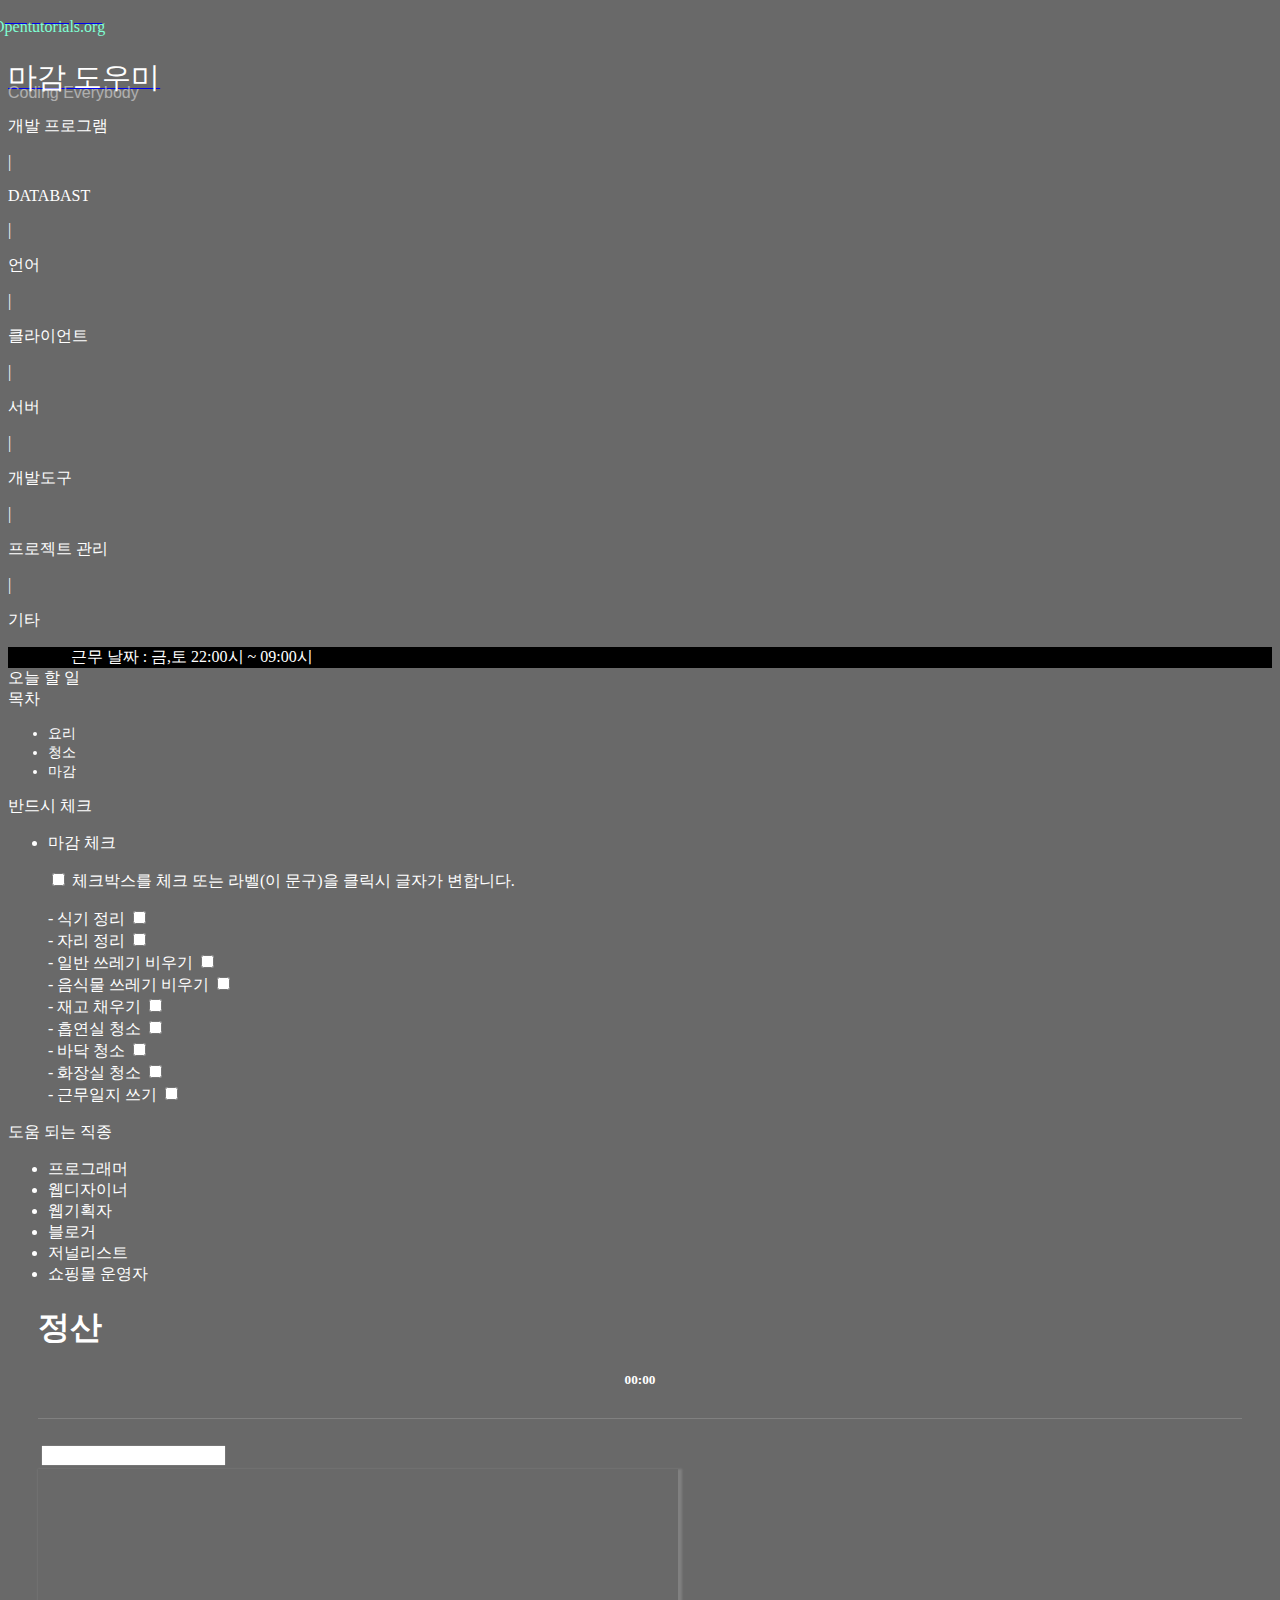
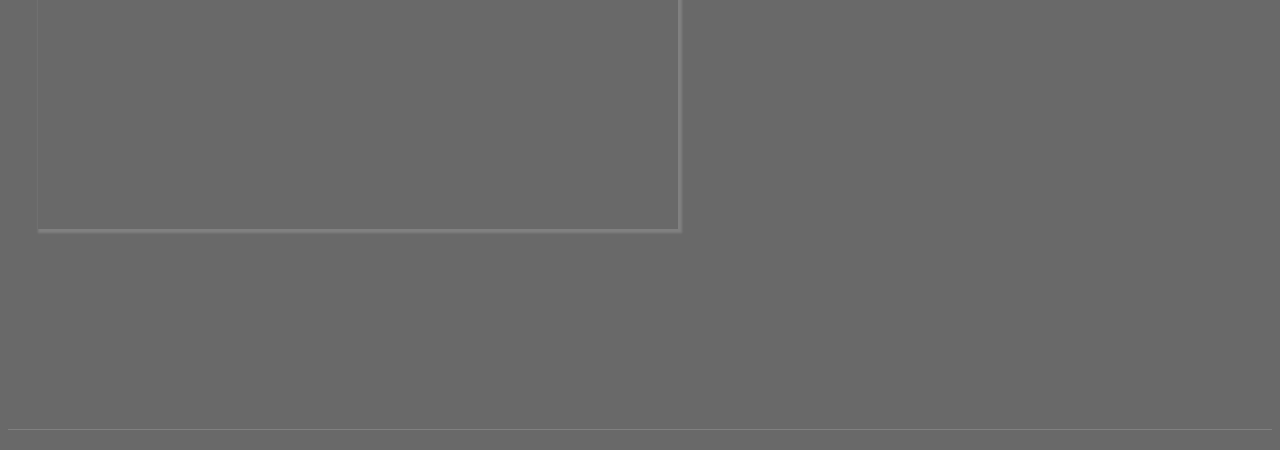
==== index.html @ 6619555d "Update index.html" ====
<!DOCTYPE>
<html>
<head>
    <svg id = "moon" xmlns="http://www.w3.org/2000/svg" style="position:absolute;top:120px;">
        <circle cx="25" cy="25" r="25" fill="yellow" />
    </svg>
   <title>알바 </title>
    <link rel="stylesheet" href="css/fontello.css">
    <link rel="stylesheet" href="css/animation.css">
    <link rel="stylesheet" href="css/Style.css">
    <meta charset="utf-8">
    <script src="https://ajax.googleapis.com/ajax/libs/jquery/3.4.1/jquery.min.js"></script>
    <script src="colors.js"></script>
    <!-- Global site tag (gtag.js) - Google Analytics -->
    <script async src="https://www.googletagmanager.com/gtag/js?id=UA-155254288-1"></script>
    <script type="text/javascript">
    </script>
        <!--End of Tawk.to Script--><!-- Global site tag (gtag.js) - Google Analytics -->
    <script async src="https://www.googletagmanager.com/gtag/js?id=UA-155254288-1"></script>
</head>
<body>
    <div class="container">
        <header>
            <div>
                <a href="https://opentutorials.org/"><p style="color:aquamarine;display:inline;position:relative;top:10px;right:15px;">Opentutorials.org</p></a>
            </div>
            <div style="position:relative;top:32px">
                <a href="main.html"><p style="font-size: 1.8rem;color:white;display:inline;">마감 도우미</p></a>
                <p style="color:whitesmoke;font-family:sans-serif;position:relative;bottom:30;opacity:50%;">Coding Everybody</p>
            </div>
            <div class="header_list">
                <p class="list">개발 프로그램</p><p>|</p>
                <p class="list">DATABAST</p><p>|</p>
                <p class="list">언어</p><p>|</p>
                <p class="list">클라이언트</p><p>|</p>
                <p class="list">서버</p><p>|</p>
                <p class="list">개발도구</p><p>|</p>
                <p class="list">프로젝트 관리</p><p>|</p>
                <p class="list">기타</p></div>
            <div id="breadcrumb_line" style="color:darkgray;">
                <span>
                    <span class="timer" style="position:relative;right:270px;">
                        <script>nightdayhandler(this);init();</script>
                    </span>
				근무 날짜 : 금,토 22:00시 ~ 09:00시</span>
            </div>
        </header>
        <section class="content">
           <nav class = "fake_nav">
           </nav>
            <nav class= "main_nav">
                <div class="icon-th-list"> 오늘 할 일</div>
                <div class="icon-code"> 목차 </div>
                <ul style="font-size: 0.9rem">
                    <li>
                      <a>요리</a>
                    </li>
                    <li>
                      <a>청소</a>
                    </li>
                    <li>
                      <a>마감</a>
                    </li>
                </ul>
                <div class="icon-graduation-cap"> 반드시 체크</div>
                <script>
                if('input:checkbox[id="deadline_1"]').is(":checked") == true{//여기서부터 시작
                    alert('hi');
                }
                </script>
                <ul>
                    <li>마감 체크</li>
		    <p> 
			<input type="checkbox" id="test-1"> <label for="test-1">체크박스를 체크 또는 라벨(이 문구)을 클릭시 글자가 변합니다.</label>
		    </p>
			<style>.selected{text-decoration:line-through;font-weight:700;color:red}</style>
			<!-- 스타일은 CSS에 추가해주는 것을 권장합니다. --> 
			<script> $(document).ready(function() { $("input:checkbox").on('click', function() { if ( $(this).prop('checked') ) { $(this).parent().addClass("selected"); } else { $(this).parent().removeClass("selected"); } }); }); </script>
                    <a name="deadline1">- 식기 정리 <input type="checkbox" id="deadline_1"></a><br>
                    <a>- 자리 정리 <input type="checkbox" name="deadline_2"></a><br>
                    <a>- 일반 쓰레기 비우기 <input type="checkbox" name="deadline_3"> </a><br>
                    <a>- 음식물 쓰레기 비우기 <input type="checkbox" name="deadline_4"> </a><br>
                    <a>- 재고 채우기 <input type="checkbox" name="deadline_5"> </a><br>
                    <a>- 흡연실 청소 <input type="checkbox" name="deadline_6"> </a><br>
                    <a>- 바닥 청소 <input type="checkbox" name="deadline_7"> </a><br>
                    <a>- 화장실 청소 <input type="checkbox" name="deadline_8"> </a><br>
                    <a>- 근무일지 쓰기 <input type="checkbox" name="deadline_9"> </a><br>
                </ul>
                <div class="icon-thumbs-up"> 도움 되는 직종</div>
                   <ul>
                    <li>프로그래머</li>
                    <li>웹디자이너</li>
                    <li>웹기획자</li>
                    <li>블로거</li>
                    <li>저널리스트</li>
                    <li>쇼핑몰 운영자</li></ul>
            </nav>
            <main>
                <div class="main_line" style="padding-left: 30px; padding-right: 30px;">
                <h1 class="main_h1">정산</h1><h5 id="clock" style="text-align: center; border-bottom: 1px solid gray; padding-bottom: 30px;">00:00</h5>
                <table border="0.2">
                    <tr>
                        <td colspan="20">
                            <input type="text" id="display" >
                        </td>
                        
                    </tr>
                </table>
                    <div class="main_video"></div>
                <iframe width="640" height="360" src="https://www.youtube.com/embed/33DjsANwlJk" frameborder="0" allow="accelerometer; autoplay; encrypted-media; gyroscope; picture-in-picture" allowfullscreen style="box-shadow: 2px 2px 2px 2px gray; "></iframe></div>
                <div style="border-top:1px solid gray;position:relative;top:200px;padding:10px;">
            </main>
            <aside>
            </aside>
        </section>
        <footer>
            <a href="https://opentutorials.org/course/1"><i class="icon-home"></i></a>
        </footer>
    </div>
</body>
</html>
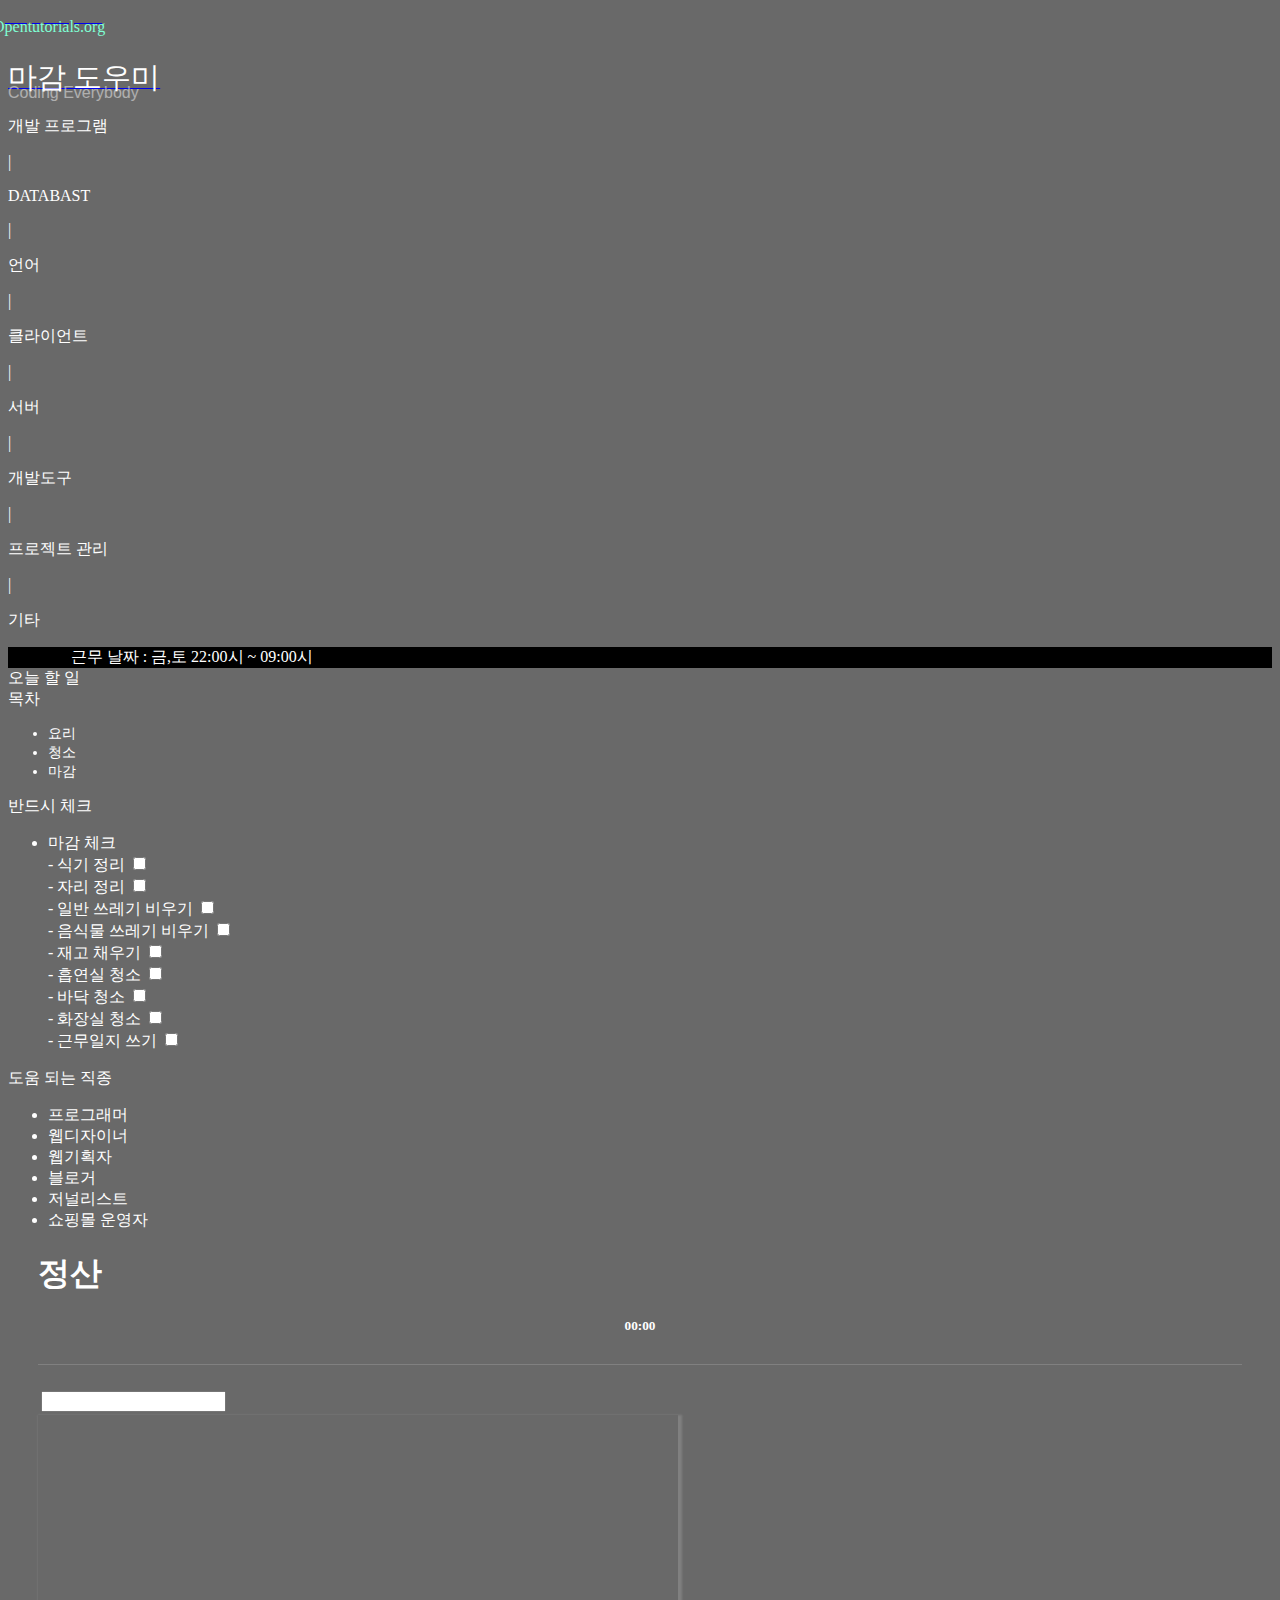
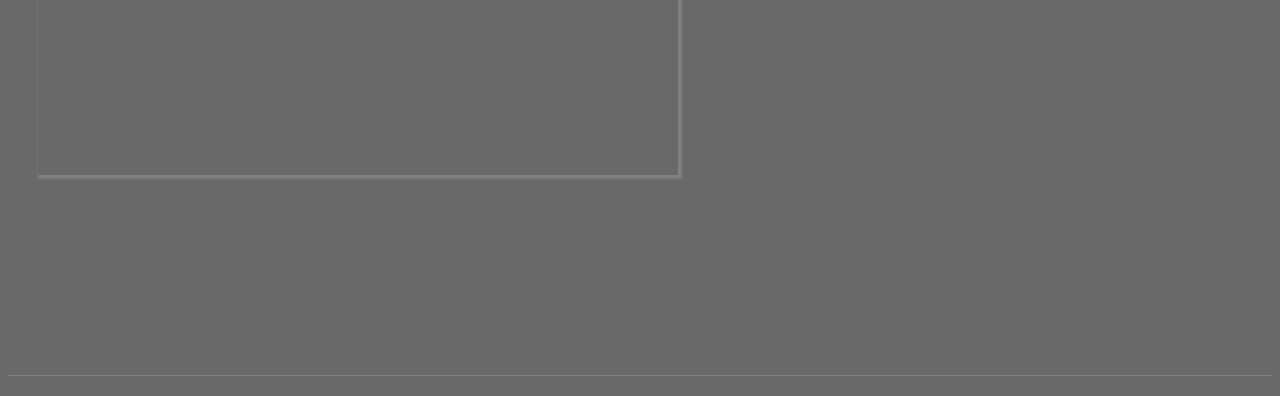
==== commit e6642b94: "Update index.html" ====
--- a/index.html
+++ b/index.html
@@ -70,21 +70,18 @@
                 </script>
                 <ul>
                     <li>마감 체크</li>
-		    <p> 
-			<input type="checkbox" id="test-1"> <label for="test-1">체크박스를 체크 또는 라벨(이 문구)을 클릭시 글자가 변합니다.</label>
-		    </p>
 			<style>.selected{text-decoration:line-through;font-weight:700;color:red}</style>
 			<!-- 스타일은 CSS에 추가해주는 것을 권장합니다. --> 
 			<script> $(document).ready(function() { $("input:checkbox").on('click', function() { if ( $(this).prop('checked') ) { $(this).parent().addClass("selected"); } else { $(this).parent().removeClass("selected"); } }); }); </script>
-                    <a name="deadline1">- 식기 정리 <input type="checkbox" id="deadline_1"></a><br>
-                    <a>- 자리 정리 <input type="checkbox" name="deadline_2"></a><br>
-                    <a>- 일반 쓰레기 비우기 <input type="checkbox" name="deadline_3"> </a><br>
-                    <a>- 음식물 쓰레기 비우기 <input type="checkbox" name="deadline_4"> </a><br>
-                    <a>- 재고 채우기 <input type="checkbox" name="deadline_5"> </a><br>
-                    <a>- 흡연실 청소 <input type="checkbox" name="deadline_6"> </a><br>
-                    <a>- 바닥 청소 <input type="checkbox" name="deadline_7"> </a><br>
-                    <a>- 화장실 청소 <input type="checkbox" name="deadline_8"> </a><br>
-                    <a>- 근무일지 쓰기 <input type="checkbox" name="deadline_9"> </a><br>
+                    <label for="deadline_1">- 식기 정리 <input type="checkbox" id="deadline_1"></label><br>
+                    <label for="deadline_2">- 자리 정리 <input type="checkbox" id="deadline_2"></label><br>
+                    <label for="deadline_3">- 일반 쓰레기 비우기 <input type="checkbox" id="deadline_3"> </label><br>
+                    <label for="deadline_4">- 음식물 쓰레기 비우기 <input type="checkbox" id="deadline_4"> </label><br>
+                    <label for="deadline_5">- 재고 채우기 <input type="checkbox" id="deadline_5"> </label><br>
+                    <label for="deadline_6">- 흡연실 청소 <input type="checkbox" id="deadline_6"> </label><br>
+                    <label for="deadline_7">- 바닥 청소 <input type="checkbox" id="deadline_7"> </label><br>
+                    <label for="deadline_8">- 화장실 청소 <input type="checkbox" id="deadline_8"> </label><br>
+                    <label for="deadline_9">- 근무일지 쓰기 <input type="checkbox" id="deadline_9"> </label><br>
                 </ul>
                 <div class="icon-thumbs-up"> 도움 되는 직종</div>
                    <ul>
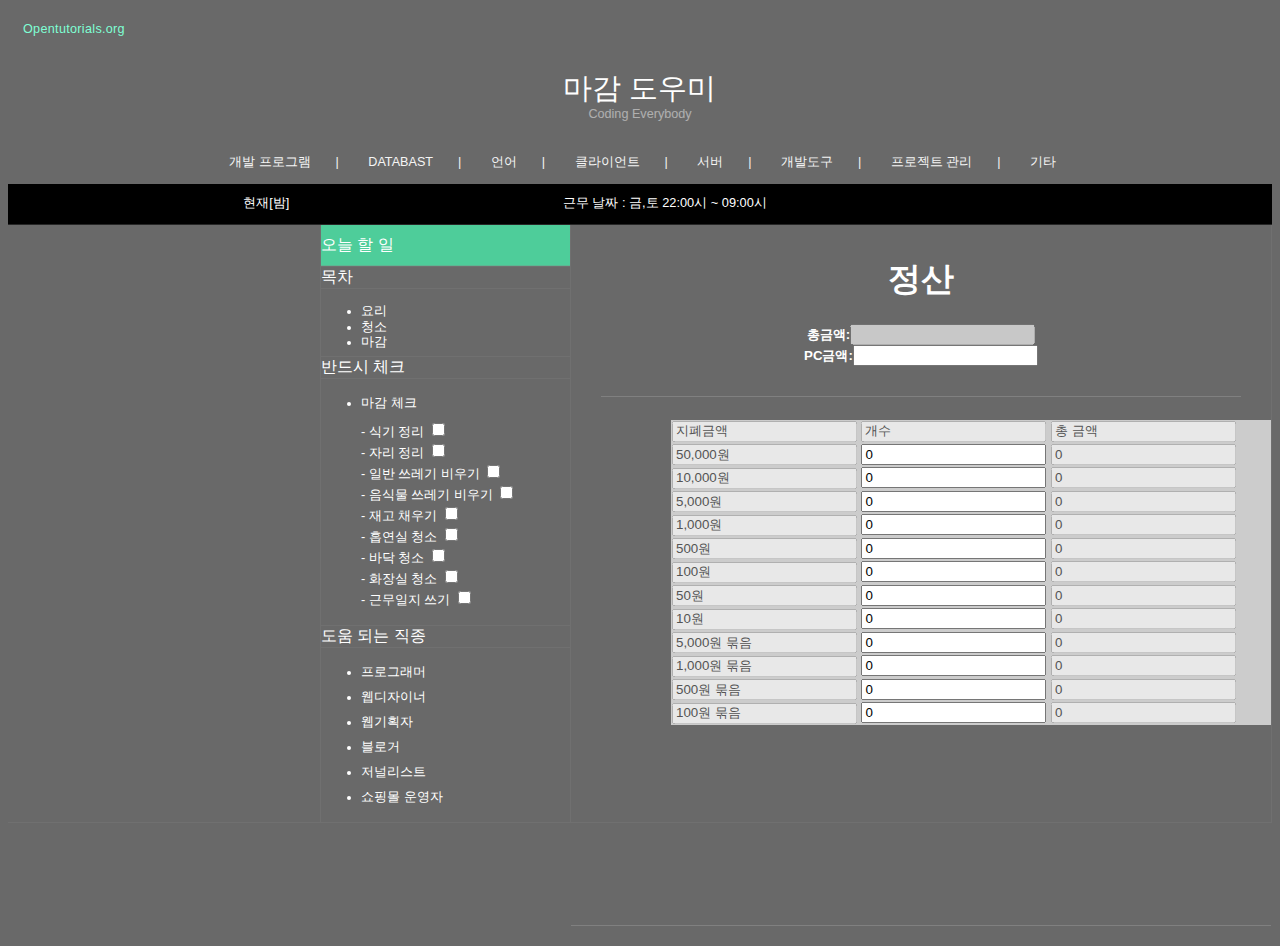
==== commit 4dad48d3: "Update index.html" ====
--- a/index.html
+++ b/index.html
@@ -40,7 +40,7 @@
             <div id="breadcrumb_line" style="color:darkgray;">
                 <span>
                     <span class="timer" style="position:relative;right:270px;">
-                        <script>nightdayhandler(this);init();</script>
+                        <script>nightdayhandler(this);</script>
                     </span>
 				근무 날짜 : 금,토 22:00시 ~ 09:00시</span>
             </div>
@@ -64,24 +64,30 @@
                 </ul>
                 <div class="icon-graduation-cap"> 반드시 체크</div>
                 <script>
-                if('input:checkbox[id="deadline_1"]').is(":checked") == true{//여기서부터 시작
-                    alert('hi');
-                }
+			$(document).ready(function() {
+				$("input:checkbox").on('click', function() { if ( $(this).prop('checked') ){
+					$(this).parent().addClass("selected");
+				}
+				else {
+					$(this).parent().removeClass("selected");
+					}
+				}); 
+			}); 
                 </script>
                 <ul>
                     <li>마감 체크</li>
-			<style>.selected{text-decoration:line-through;font-weight:700;color:red}</style>
+			<style>.selected{text-decoration:line-through;font-weight:700;}</style>
 			<!-- 스타일은 CSS에 추가해주는 것을 권장합니다. --> 
-			<script> $(document).ready(function() { $("input:checkbox").on('click', function() { if ( $(this).prop('checked') ) { $(this).parent().addClass("selected"); } else { $(this).parent().removeClass("selected"); } }); }); </script>
-                    <label for="deadline_1">- 식기 정리 <input type="checkbox" id="deadline_1"></label><br>
-                    <label for="deadline_2">- 자리 정리 <input type="checkbox" id="deadline_2"></label><br>
-                    <label for="deadline_3">- 일반 쓰레기 비우기 <input type="checkbox" id="deadline_3"> </label><br>
-                    <label for="deadline_4">- 음식물 쓰레기 비우기 <input type="checkbox" id="deadline_4"> </label><br>
-                    <label for="deadline_5">- 재고 채우기 <input type="checkbox" id="deadline_5"> </label><br>
-                    <label for="deadline_6">- 흡연실 청소 <input type="checkbox" id="deadline_6"> </label><br>
-                    <label for="deadline_7">- 바닥 청소 <input type="checkbox" id="deadline_7"> </label><br>
-                    <label for="deadline_8">- 화장실 청소 <input type="checkbox" id="deadline_8"> </label><br>
-                    <label for="deadline_9">- 근무일지 쓰기 <input type="checkbox" id="deadline_9"> </label><br>
+			<script> </script>
+                    <label style="font-size:0.8rem;"for="deadline_1">- 식기 정리 <input type="checkbox" id="deadline_1"></label><br>
+                    <label style="font-size:0.8rem;" for="deadline_2">- 자리 정리 <input type="checkbox" id="deadline_2"></label><br>
+                    <label style="font-size:0.8rem;" for="deadline_3">- 일반 쓰레기 비우기 <input type="checkbox" id="deadline_3"> </label><br>
+                    <label style="font-size:0.8rem;" for="deadline_4">- 음식물 쓰레기 비우기 <input type="checkbox" id="deadline_4"> </label><br>
+                    <label style="font-size:0.8rem;" for="deadline_5">- 재고 채우기 <input type="checkbox" id="deadline_5"> </label><br>
+                    <label style="font-size:0.8rem;"for="deadline_6">- 흡연실 청소 <input type="checkbox" id="deadline_6"> </label><br>
+                    <label style="font-size:0.8rem;" for="deadline_7">- 바닥 청소 <input type="checkbox" id="deadline_7"> </label><br>
+                    <label style="font-size:0.8rem;" for="deadline_8">- 화장실 청소 <input type="checkbox" id="deadline_8"> </label><br>
+                    <label style="font-size:0.8rem;" for="deadline_9">- 근무일지 쓰기 <input type="checkbox" id="deadline_9"> </label><br>
                 </ul>
                 <div class="icon-thumbs-up"> 도움 되는 직종</div>
                    <ul>
@@ -94,18 +100,203 @@
             </nav>
             <main>
                 <div class="main_line" style="padding-left: 30px; padding-right: 30px;">
-                <h1 class="main_h1">정산</h1><h5 id="clock" style="text-align: center; border-bottom: 1px solid gray; padding-bottom: 30px;">00:00</h5>
-                <table border="0.2">
-                    <tr>
-                        <td colspan="20">
-                            <input type="text" id="display" >
-                        </td>
-                        
+                <h1 class="main_h1">정산</h1><h5 id="clock" style="text-align: center; border-bottom: 1px solid gray; padding-bottom: 30px;">
+                    총금액:<input disabled id="last_total"><br>
+                    PC금액:<input id="pc_total">
+                    </h5></div>
+                <table border="0.2" style="width:600px; margin-left:100px; ">
+                    <tr>
+                        <td >
+                            <input type="text" id="display" disabled value="지폐금액" >
+                            <input type="text" id="display" disabled value="개수">
+                            <input type="text" id="display" disabled value="총 금액">
+                        </td>
+                    </tr>
+                    <tr>
+                        <td colspan="10" >
+                            <input type="text" id="50000" disabled value="50,000원" >
+                            <input id="value50000" value="0">
+                            <input type="text" id="total50000" disabled value="0">
+                        </td>
+                    </tr>
+                    <tr>
+                        <td colspan="20" >
+                            <input id="10000" disabled value="10,000원" >
+                            <input id="value10000" value="0">
+                            <input id="total10000" disabled value="0">
+                        </td>
+                    </tr>
+                    <tr>
+                        <td colspan="20" >
+                            <input id="5000" disabled value="5,000원" >
+                            <input id="value5000" value="0">
+                            <input id="total5000" disabled value="0">
+                        </td>
+                    </tr>
+                    <tr>
+                        <td colspan="20" >
+                            <input id="1000" disabled value="1,000원" >
+                            <input id="value1000" value="0">
+                            <input id="total1000" disabled value="0">
+                        </td>
+                    </tr>
+                    <tr>
+                        <td colspan="20" >
+                            <input id="500" disabled value="500원" >
+                            <input id="value500" value="0">
+                            <input id="total500" disabled value="0">
+                        </td>
+                    </tr>
+                    <tr>
+                        <td colspan="20" >
+                            <input id="100" disabled value="100원" >
+                            <input id="value100" value="0">
+                            <input id="total100" disabled value="0">
+                        </td>
+                    </tr>
+                    <tr>
+                        <td colspan="20" >
+                            <input id="50" disabled value="50원" >
+                            <input id="value50" value="0">
+                            <input id="total50" disabled value="0">
+                        </td>
+                    </tr>
+                    <tr>
+                        <td colspan="20" >
+                            <input id="10" disabled value="10원" >
+                            <input id="value10" value="0">
+                            <input id="total10" disabled value="0">
+                        </td>
+                    </tr>
+                    <tr>
+                        <td colspan="20" >
+                            <input id="10" disabled value="5,000원 묶음" >
+                            <input id="value5000set" value="0">
+                            <input id="total5000set" disabled value="0">
+                        </td>
+                    </tr>
+                    <tr>
+                        <td colspan="20" >
+                            <input id="10" disabled value="1,000원 묶음" >
+                            <input id="value1000set" value="0">
+                            <input id="total1000set" disabled value="0">
+                        </td>
+                    </tr>
+                    <tr>
+                        <td colspan="20" >
+                            <input id="10" disabled value="500원 묶음" >
+                            <input id="value500set" value="0">
+                            <input id="total500set" disabled value="0">
+                        </td>
+                    </tr>
+                    <tr>
+                        <td colspan="20" >
+                            <input id="10" disabled value="100원 묶음" >
+                            <input id="value100set" value="0">
+                            <input id="total100set" disabled value="0">
+                        </td>
                     </tr>
                 </table>
-                    <div class="main_video"></div>
-                <iframe width="640" height="360" src="https://www.youtube.com/embed/33DjsANwlJk" frameborder="0" allow="accelerometer; autoplay; encrypted-media; gyroscope; picture-in-picture" allowfullscreen style="box-shadow: 2px 2px 2px 2px gray; "></iframe></div>
+<script>
+function numberWithCommas(x) {
+    return x.toString().replace(/\B(?=(\d{3})+(?!\d))/g, ",");
+}
+    var totalmoney;
+    var value0 = document.getElementById("value50000");
+    var value1 = document.getElementById("value10000");
+    var value2 = document.getElementById("value5000");
+    var value3 = document.getElementById("value1000");
+    var value4 = document.getElementById("value500");
+    var value5 = document.getElementById("value100");
+    var value6 = document.getElementById("value50");
+    var value7 = document.getElementById("value10");
+    var value8 = document.getElementById("value5000set");
+    var value9 = document.getElementById("value1000set");
+    var value10 = document.getElementById("value500set");
+    var value11 = document.getElementById("value100set");
+    $(function () {
+        $("#value50000").change(function () {
+            $(document).ready(function(){
+                $("#total50000").val(numberWithCommas(50000*value0.value));
+            })
+        });
+        $("#value10000").change(function () {
+            $(document).ready(function(){
+                $("#total10000").val(numberWithCommas(10000*value1.value));
+            })
+        });
+        $("#value5000").change(function () {
+            $(document).ready(function(){
+                $("#total5000").val(numberWithCommas(5000*value2.value));
+            })
+        });
+        $("#value1000").change(function () {
+            $(document).ready(function(){
+                $("#total1000").val(numberWithCommas(1000*value3.value));
+            })
+        });
+        $("#value500").change(function () {
+            $(document).ready(function(){
+                $("#total500").val(numberWithCommas(500*value4.value));
+            })
+        });
+        $("#value100").change(function () {
+            $(document).ready(function(){
+                $("#total100").val(numberWithCommas(100*value5.value));
+            })
+        });
+        $("#value50").change(function () {
+            $(document).ready(function(){
+                $("#total50").val(numberWithCommas(50*value6.value));
+            })
+        });
+        $("#value10").change(function () {
+            $(document).ready(function(){
+                $("#total10").val(numberWithCommas(10*value7.value));
+            })
+        });
+        $("#value5000set").change(function () {
+            $(document).ready(function(){
+                $("#total5000set").val(numberWithCommas(50000*value8.value));
+            })
+        });
+        $("#value1000set").change(function () {
+            $(document).ready(function(){
+                $("#total1000set").val(numberWithCommas(10000*value9.value));
+            })
+        });
+        $("#value500set").change(function () {
+            $(document).ready(function(){
+                $("#total500set").val(numberWithCommas(20000*value10.value));
+            })
+        });
+        $("#value100set").change(function () {
+            $(document).ready(function(){
+                $("#total100set").val(numberWithCommas(5000*value11.value));
+            })
+        });
+        $("input").change(function(){
+            $(document).ready(function(){
+                totalmoney =
+                50000*value0.value
+                +10000*value1.value
+                +5000*value2.value
+                +1000*value3.value
+                +500*value4.value
+                +100*value5.value
+                +50*value6.value
+                +10*value7.value
+                +50000*value8.value
+                +10000*value9.value
+                +20000*value10.value
+                +5000*value11.value;
+                $("#last_total").val(numberWithCommas(totalmoney));
+            })
+        });
+    });
+    </script>
                 <div style="border-top:1px solid gray;position:relative;top:200px;padding:10px;">
+                </div>
             </main>
             <aside>
             </aside>
--- a/css/Style.css
+++ b/css/Style.css
@@ -0,0 +1,163 @@
+        .container{
+            font-family: sans-serif;
+            display: flex;
+            flex-direction: column;
+        }
+        header{
+            text-align: center;
+            background-clip: border-box;
+            background-color:rgb(81,107,139);
+        }
+        header>div:nth-child(1){
+            text-align: left;
+            letter-spacing: 0.3px;
+            font-family:sans-serif;
+            font-size: 0.9rem;
+            }
+        header>div:nth-child(2){
+            color:whitesmoke;
+            font-family:sans-serif;
+            font-size: 2rem;
+        }
+        header>div:nth-child(4){
+            border-bottom:1px solid rgba(128,128,128,0.3);
+            background-color:whitesmoke;
+            text-align:center;
+            height:40px;
+        }
+        header>.header_list>p{
+            display:inline-block;
+            margin-right:-20px;
+            margin-left:-15px;
+            text-align: center;
+            color:whitesmoke;
+        }
+        header>.header_list>.list:hover{
+            text-decoration: overline;
+        }
+        footer{
+            border-top:1px solid rgba(128,128,128,0.3);
+            padding-bottom:17px;
+            padding-top:10px;
+            text-align: center;
+            height: 0px;
+        }
+        .content{
+            display:flex;
+        }
+        .content .main_nav{
+            flex-basis: 249px;
+            flex-shrink: 0;
+            border-left:1px solid rgba(128,128,128,0.3);
+            border-right:1px solid rgba(128,128,128,0.3);
+        }
+        .content .fake_nav{
+            flex-basis:452px;
+            flex-shrink: 1;
+        }
+        .content aside{
+            flex-basis: 452x;
+            flex-shrink: 1;
+        }
+        .content nav>ul>li:hover,a:hover{
+            color:darkgreen;
+        }
+        .content a{
+            display: block;
+            margin-bottom:-9.5px;
+            font-size: 0.79rem;
+        }
+        .content li{
+            margin-bottom:8px;
+            font-size: 0.79rem;
+        }
+        main{
+            flex-basis: 730px;
+            border-right:1px solid rgba(128,128,128,0.3) ;
+        }
+        .icon-home:hover{
+            color:red;
+        }
+        .icon-th-list{
+            height: 30px;
+            padding-top:10px;
+            border-bottom: 1px solid rgba(128,128,128,0.3);
+            background-color: rgb(78,205,154);
+            color: white;
+        }
+        .icon-code{
+            border-bottom: 1px solid rgba(128,128,128,0.3);
+            border-top: 1px solid rgba(128,128,128,0.3);
+        }
+        .icon-thumbs-up{
+            border-bottom: 1px solid rgba(128,128,128,0.3);
+            border-top: 1px solid rgba(128,128,128,0.3);
+        }
+        .icon-graduation-cap{
+            border-bottom: 1px solid rgba(128,128,128,0.3);
+            border-top: 1px solid rgba(128,128,128,0.3);
+        }
+        .icon-youtube-play:hover{
+            transform: translate(1px,1px);
+            transition:all 0.1s;
+            color:red;
+        }
+        .main_video{
+            align-items: center;
+            padding-top: 30px;
+            padding-left: 43px;
+            padding-bottom 30px;
+        }
+        .main_h1{
+            text-align: center;
+            padding-top: 10px; 
+            font-size: 33px;
+        }
+        p{
+            font-size: 0.79rem;
+            padding-left: 30px;
+            padding-right: 30px;
+            padding-top: 10px;
+        }
+        A:link{
+            font-family: NanumGothic,sans-serif;
+            line-height: 1.8;
+            margin: 0;
+            padding: 0;
+            border: 0;
+            outline: 0;
+            font-size: 100%;
+            vertical-align: baseline;
+            text-decoration: none;
+            color: #09f;
+        }
+        A:visited{
+            font-family: NanumGothic,sans-serif;
+            line-height: 1.8;
+            margin: 0;
+            padding: 0;
+            border: 0;
+            outline: 0;
+            font-size: 100%;
+            vertical-align: baseline;
+            text-decoration: none;
+            color: #09f;
+        }
+        main>p>a:hover{
+            color: #10f;
+        }
+        div>span{
+            font-family: sans-serif;
+            font-size: 0.8rem;
+            position:relative;
+            top:11px;
+        }
+
+table {
+  border-spacing: 0px;
+  border-collapse: separate;
+}
+table td {
+   width: 30px;
+   background: #ccc;
+} 
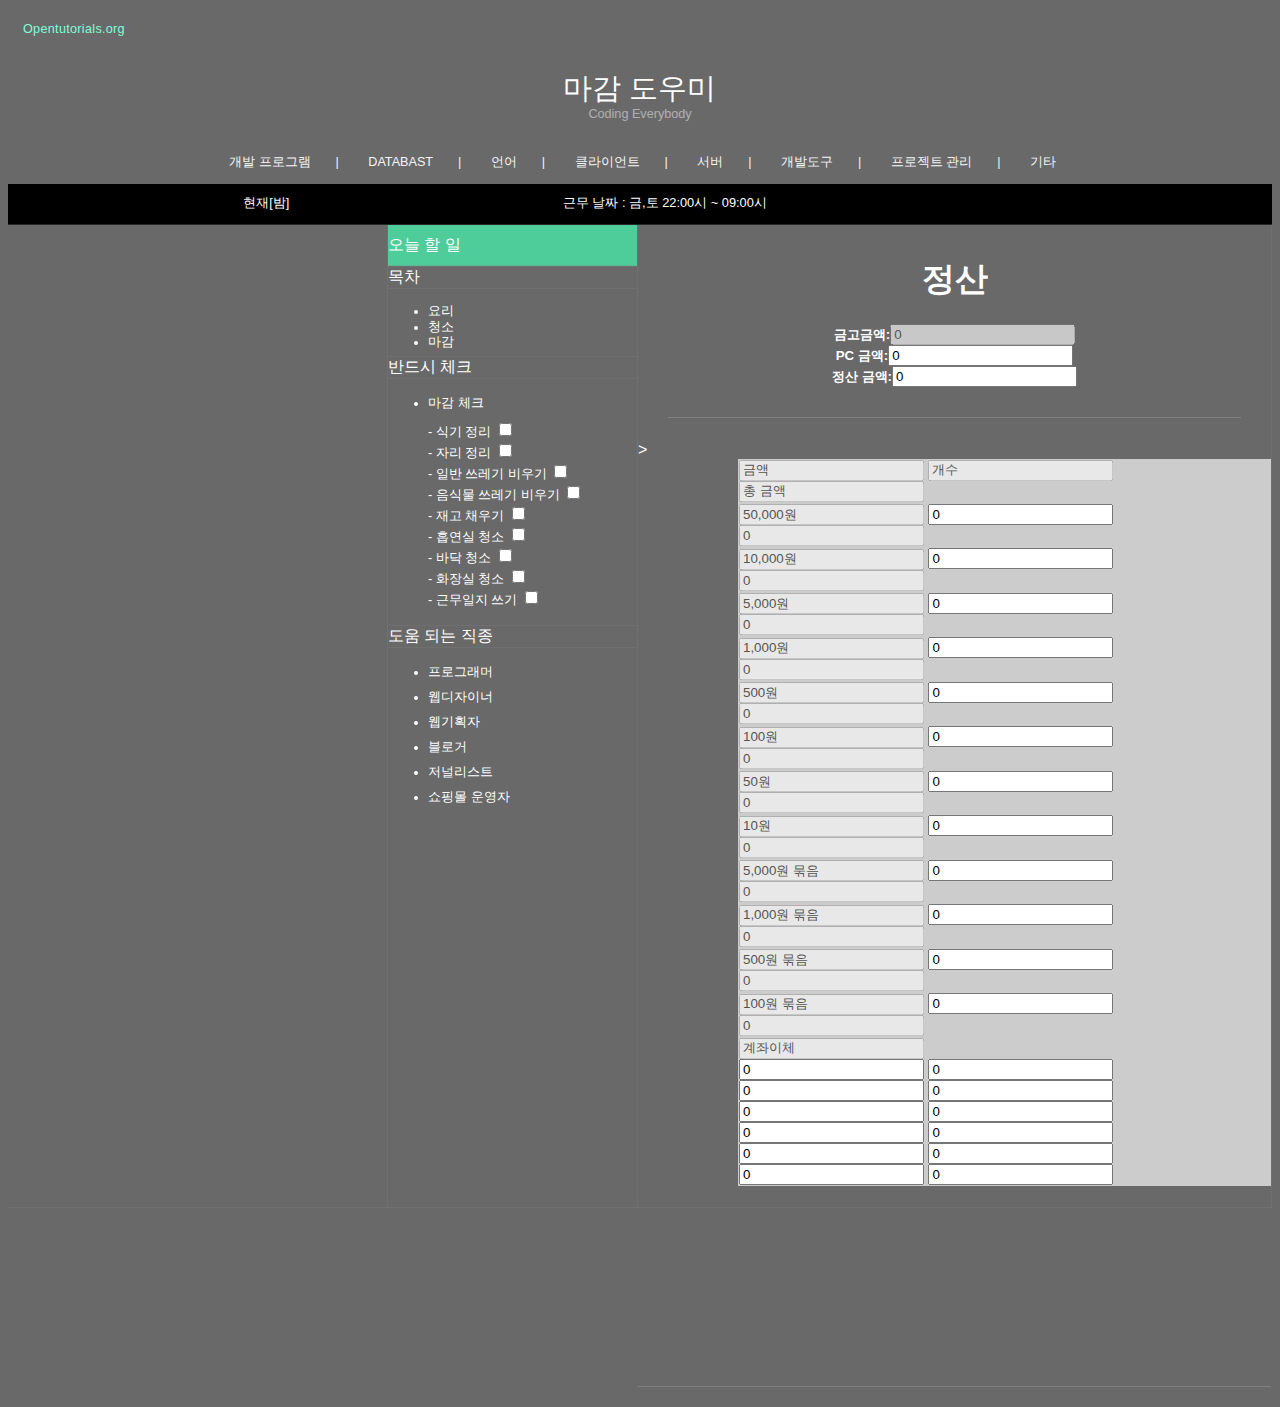
==== commit 21e89e3d: "Update index.html" ====
--- a/index.html
+++ b/index.html
@@ -101,15 +101,16 @@
             <main>
                 <div class="main_line" style="padding-left: 30px; padding-right: 30px;">
                 <h1 class="main_h1">정산</h1><h5 id="clock" style="text-align: center; border-bottom: 1px solid gray; padding-bottom: 30px;">
-                    총금액:<input disabled id="last_total"><br>
-                    PC금액:<input id="pc_total">
+                    금고금액:<input disabled id="last_total" value="0"><br>
+                    PC  금액:<input id="pc_total" value="0"><br>
+                    정산 금액:<input id="complate_money" value="0">
                     </h5></div>
-                <table border="0.2" style="width:600px; margin-left:100px; ">
+                <table border="0.2" style="width:533px; margin-left:100px; ">
                     <tr>
                         <td >
-                            <input type="text" id="display" disabled value="지폐금액" >
-                            <input type="text" id="display" disabled value="개수">
-                            <input type="text" id="display" disabled value="총 금액">
+                            <input type="text" disabled value="금액" >
+                            <input type="text" disabled value="개수">
+                            <input type="text" disabled value="총 금액">
                         </td>
                     </tr>
                     <tr>
@@ -170,30 +171,47 @@
                     </tr>
                     <tr>
                         <td colspan="20" >
-                            <input id="10" disabled value="5,000원 묶음" >
+                            <input disabled value="5,000원 묶음" >
                             <input id="value5000set" value="0">
                             <input id="total5000set" disabled value="0">
                         </td>
                     </tr>
                     <tr>
                         <td colspan="20" >
-                            <input id="10" disabled value="1,000원 묶음" >
+                            <input disabled value="1,000원 묶음" >
                             <input id="value1000set" value="0">
                             <input id="total1000set" disabled value="0">
                         </td>
                     </tr>
                     <tr>
                         <td colspan="20" >
-                            <input id="10" disabled value="500원 묶음" >
+                            <input disabled value="500원 묶음" >
                             <input id="value500set" value="0">
                             <input id="total500set" disabled value="0">
                         </td>
                     </tr>
                     <tr>
                         <td colspan="20" >
-                            <input id="10" disabled value="100원 묶음" >
+                            <input disabled value="100원 묶음" >
                             <input id="value100set" value="0">
                             <input id="total100set" disabled value="0">
+                        </td>
+                    </tr>>
+                    <tr>
+                        <td colspan="50" >
+                            <input disabled value="계좌이체" ><br>
+                            <input id="account1" value="0">
+                            <input id="account2" value="0">
+                            <input id="account3" value="0">
+                            <input id="account4" value="0">
+                            <input id="account5" value="0">
+                            <input id="account6" value="0">
+                            <input id="account7" value="0">
+                            <input id="account8" value="0">
+                            <input id="account9" value="0">
+                            <input id="account10" value="0">
+                            <input id="account11" value="0">
+                            <input id="account12" value="0">
                         </td>
                     </tr>
                 </table>
@@ -202,6 +220,7 @@
     return x.toString().replace(/\B(?=(\d{3})+(?!\d))/g, ",");
 }
     var totalmoney;
+    var pc_money = document.getElementById("pc_total");
     var value0 = document.getElementById("value50000");
     var value1 = document.getElementById("value10000");
     var value2 = document.getElementById("value5000");
@@ -214,6 +233,18 @@
     var value9 = document.getElementById("value1000set");
     var value10 = document.getElementById("value500set");
     var value11 = document.getElementById("value100set");
+    var value12 = document.getElementById("account1");
+    var value13 = document.getElementById("account2");
+    var value14 = document.getElementById("account3");
+    var value15 = document.getElementById("account4");
+    var value16 = document.getElementById("account5");
+    var value17 = document.getElementById("account6");
+    var value18 = document.getElementById("account7");
+    var value19 = document.getElementById("account8");
+    var value20 = document.getElementById("account9");
+    var value21 = document.getElementById("account10");
+    var value22 = document.getElementById("account11");
+    var value23 = document.getElementById("account12");
     $(function () {
         $("#value50000").change(function () {
             $(document).ready(function(){
@@ -289,8 +320,21 @@
                 +50000*value8.value
                 +10000*value9.value
                 +20000*value10.value
-                +5000*value11.value;
+                +5000*value11.value
+                +1*value12.value
+                +1*value13.value
+                +1*value14.value
+                +1*value15.value
+                +1*value16.value
+                +1*value17.value
+                +1*value18.value
+                +1*value19.value
+                +1*value20.value
+                +1*value21.value
+                +1*value22.value
+                +1*value23.value;
                 $("#last_total").val(numberWithCommas(totalmoney));
+                $("#complate_money").val(numberWithCommas(totalmoney-pc_money.value));
             })
         });
     });
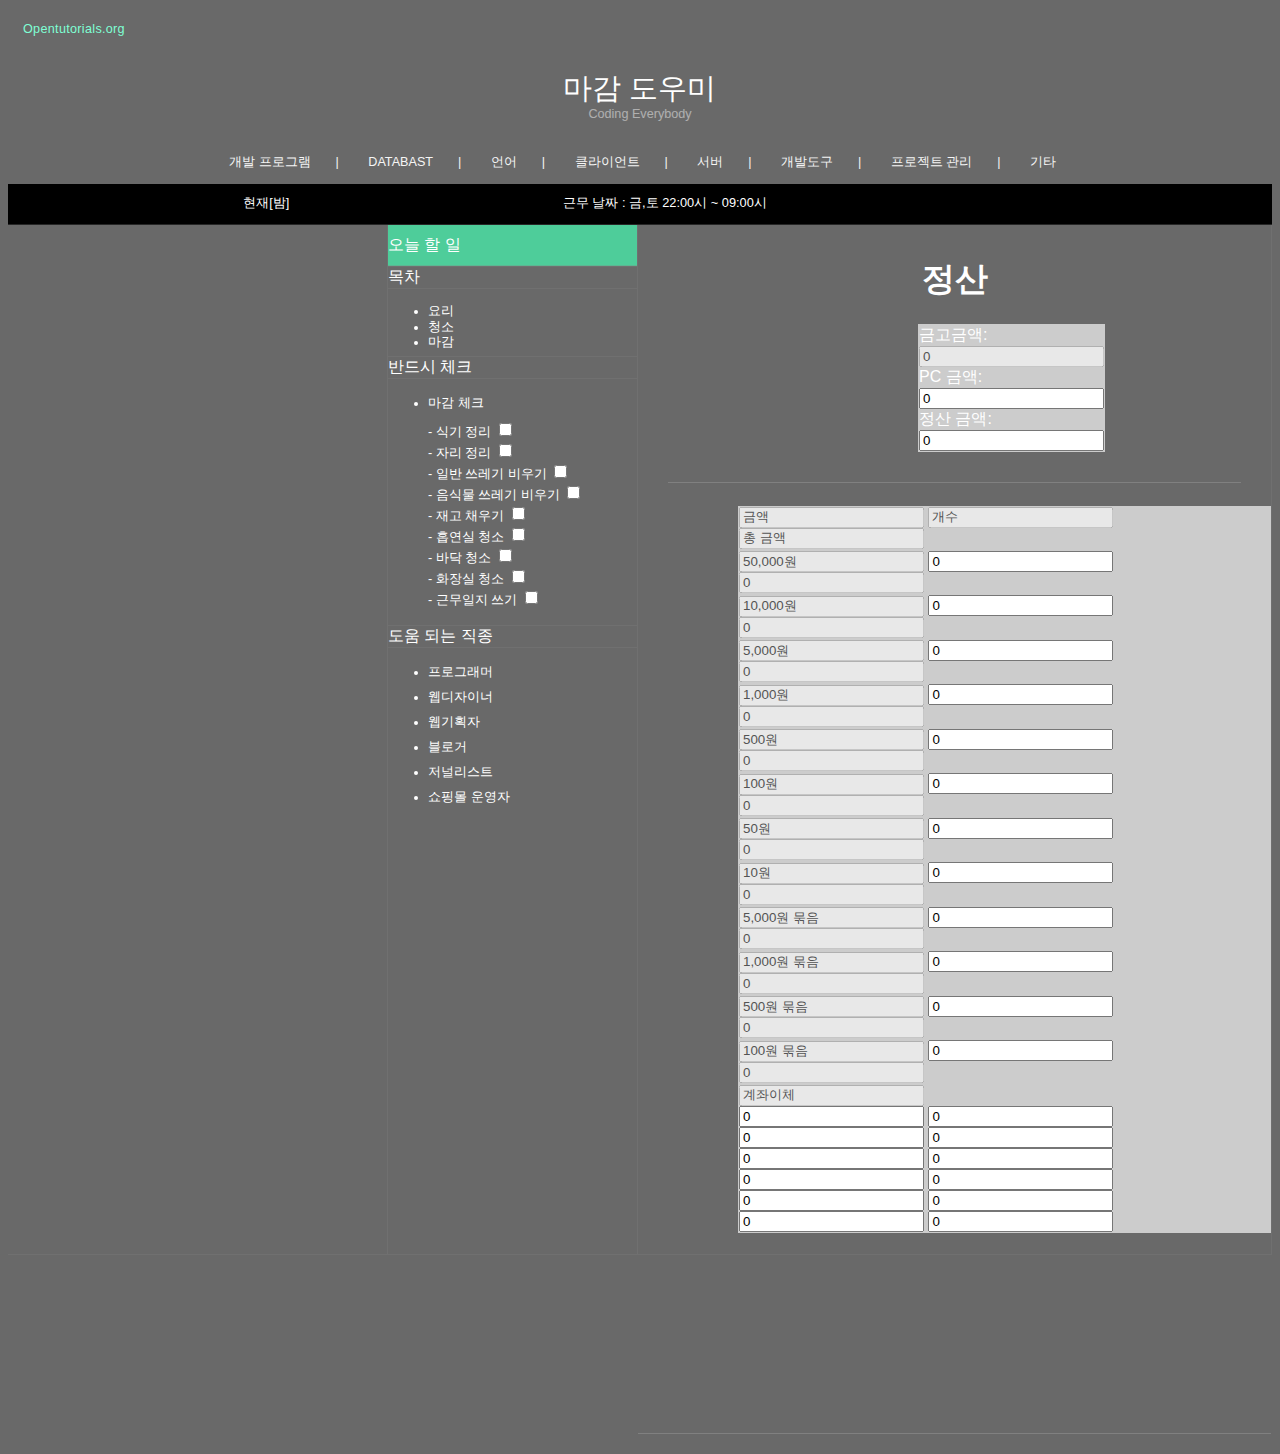
==== commit 98015044: "Update index.html" ====
--- a/index.html
+++ b/index.html
@@ -25,7 +25,7 @@
                 <a href="https://opentutorials.org/"><p style="color:aquamarine;display:inline;position:relative;top:10px;right:15px;">Opentutorials.org</p></a>
             </div>
             <div style="position:relative;top:32px">
-                <a href="main.html"><p style="font-size: 1.8rem;color:white;display:inline;">마감 도우미</p></a>
+                <a href="index.html"><p style="font-size: 1.8rem;color:white;display:inline;">마감 도우미</p></a>
                 <p style="color:whitesmoke;font-family:sans-serif;position:relative;bottom:30;opacity:50%;">Coding Everybody</p>
             </div>
             <div class="header_list">
@@ -101,11 +101,17 @@
             <main>
                 <div class="main_line" style="padding-left: 30px; padding-right: 30px;">
                 <h1 class="main_h1">정산</h1><h5 id="clock" style="text-align: center; border-bottom: 1px solid gray; padding-bottom: 30px;">
-                    금고금액:<input disabled id="last_total" value="0"><br>
-                    PC  금액:<input id="pc_total" value="0"><br>
-                    정산 금액:<input id="complate_money" value="0">
+                <table id="result_deadline" style="padding-left:250;">
+                    <tr>
+                        <td>
+                            금고금액:<input class="money" disabled id="last_total" value="0"><br>
+                            PC  금액:<input class="money" id="pc_total" value="0"><br>
+                            정산 금액:<input class="money" id="complate_money" value="0">
+                        </td>
+                    </tr>    
+                </table>
                     </h5></div>
-                <table border="0.2" style="width:533px; margin-left:100px; ">
+                <table border="0.2" style="width:533px;  margin-left:100px; ">
                     <tr>
                         <td >
                             <input type="text" disabled value="금액" >
@@ -196,7 +202,7 @@
                             <input id="value100set" value="0">
                             <input id="total100set" disabled value="0">
                         </td>
-                    </tr>>
+                    </tr>
                     <tr>
                         <td colspan="50" >
                             <input disabled value="계좌이체" ><br>
@@ -215,130 +221,7 @@
                         </td>
                     </tr>
                 </table>
-<script>
-function numberWithCommas(x) {
-    return x.toString().replace(/\B(?=(\d{3})+(?!\d))/g, ",");
-}
-    var totalmoney;
-    var pc_money = document.getElementById("pc_total");
-    var value0 = document.getElementById("value50000");
-    var value1 = document.getElementById("value10000");
-    var value2 = document.getElementById("value5000");
-    var value3 = document.getElementById("value1000");
-    var value4 = document.getElementById("value500");
-    var value5 = document.getElementById("value100");
-    var value6 = document.getElementById("value50");
-    var value7 = document.getElementById("value10");
-    var value8 = document.getElementById("value5000set");
-    var value9 = document.getElementById("value1000set");
-    var value10 = document.getElementById("value500set");
-    var value11 = document.getElementById("value100set");
-    var value12 = document.getElementById("account1");
-    var value13 = document.getElementById("account2");
-    var value14 = document.getElementById("account3");
-    var value15 = document.getElementById("account4");
-    var value16 = document.getElementById("account5");
-    var value17 = document.getElementById("account6");
-    var value18 = document.getElementById("account7");
-    var value19 = document.getElementById("account8");
-    var value20 = document.getElementById("account9");
-    var value21 = document.getElementById("account10");
-    var value22 = document.getElementById("account11");
-    var value23 = document.getElementById("account12");
-    $(function () {
-        $("#value50000").change(function () {
-            $(document).ready(function(){
-                $("#total50000").val(numberWithCommas(50000*value0.value));
-            })
-        });
-        $("#value10000").change(function () {
-            $(document).ready(function(){
-                $("#total10000").val(numberWithCommas(10000*value1.value));
-            })
-        });
-        $("#value5000").change(function () {
-            $(document).ready(function(){
-                $("#total5000").val(numberWithCommas(5000*value2.value));
-            })
-        });
-        $("#value1000").change(function () {
-            $(document).ready(function(){
-                $("#total1000").val(numberWithCommas(1000*value3.value));
-            })
-        });
-        $("#value500").change(function () {
-            $(document).ready(function(){
-                $("#total500").val(numberWithCommas(500*value4.value));
-            })
-        });
-        $("#value100").change(function () {
-            $(document).ready(function(){
-                $("#total100").val(numberWithCommas(100*value5.value));
-            })
-        });
-        $("#value50").change(function () {
-            $(document).ready(function(){
-                $("#total50").val(numberWithCommas(50*value6.value));
-            })
-        });
-        $("#value10").change(function () {
-            $(document).ready(function(){
-                $("#total10").val(numberWithCommas(10*value7.value));
-            })
-        });
-        $("#value5000set").change(function () {
-            $(document).ready(function(){
-                $("#total5000set").val(numberWithCommas(50000*value8.value));
-            })
-        });
-        $("#value1000set").change(function () {
-            $(document).ready(function(){
-                $("#total1000set").val(numberWithCommas(10000*value9.value));
-            })
-        });
-        $("#value500set").change(function () {
-            $(document).ready(function(){
-                $("#total500set").val(numberWithCommas(20000*value10.value));
-            })
-        });
-        $("#value100set").change(function () {
-            $(document).ready(function(){
-                $("#total100set").val(numberWithCommas(5000*value11.value));
-            })
-        });
-        $("input").change(function(){
-            $(document).ready(function(){
-                totalmoney =
-                50000*value0.value
-                +10000*value1.value
-                +5000*value2.value
-                +1000*value3.value
-                +500*value4.value
-                +100*value5.value
-                +50*value6.value
-                +10*value7.value
-                +50000*value8.value
-                +10000*value9.value
-                +20000*value10.value
-                +5000*value11.value
-                +1*value12.value
-                +1*value13.value
-                +1*value14.value
-                +1*value15.value
-                +1*value16.value
-                +1*value17.value
-                +1*value18.value
-                +1*value19.value
-                +1*value20.value
-                +1*value21.value
-                +1*value22.value
-                +1*value23.value;
-                $("#last_total").val(numberWithCommas(totalmoney));
-                $("#complate_money").val(numberWithCommas(totalmoney-pc_money.value));
-            })
-        });
-    });
-    </script>
+    <script src="colors.js"></script>
                 <div style="border-top:1px solid gray;position:relative;top:200px;padding:10px;">
                 </div>
             </main>
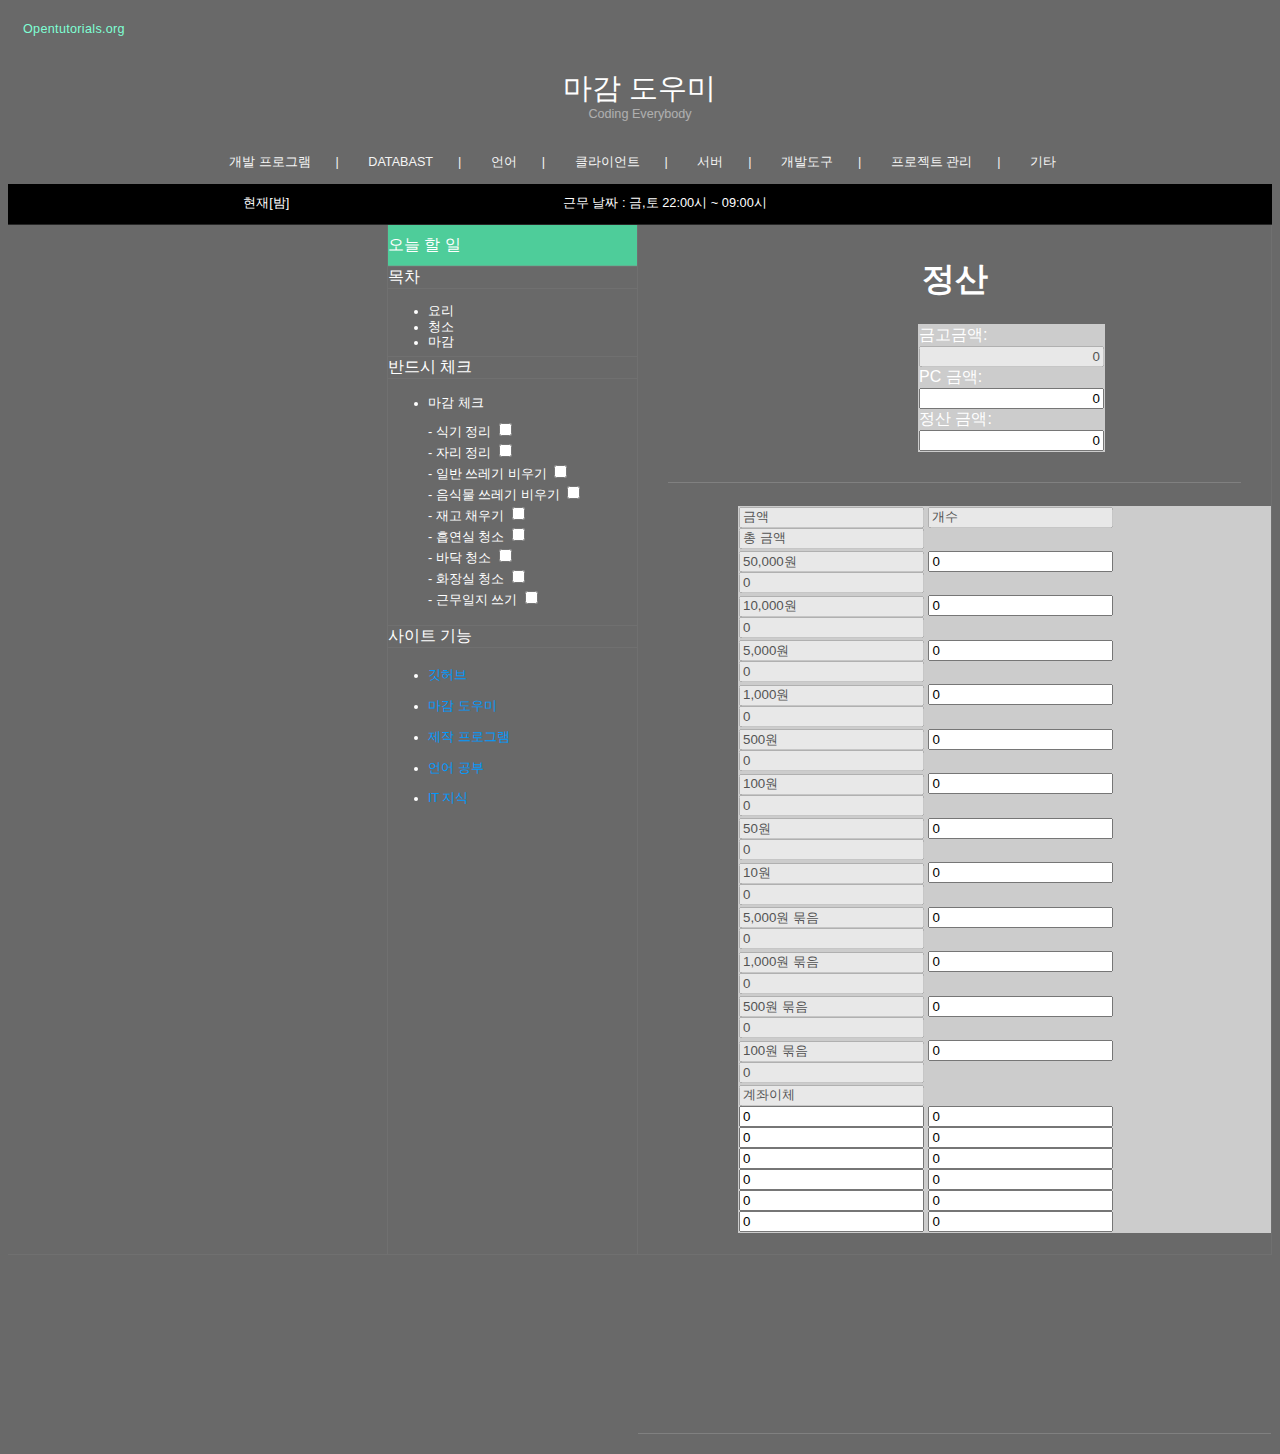
==== commit 4527a861: "Update index.html" ====
--- a/index.html
+++ b/index.html
@@ -13,8 +13,6 @@
     <script src="colors.js"></script>
     <!-- Global site tag (gtag.js) - Google Analytics -->
     <script async src="https://www.googletagmanager.com/gtag/js?id=UA-155254288-1"></script>
-    <script type="text/javascript">
-    </script>
         <!--End of Tawk.to Script--><!-- Global site tag (gtag.js) - Google Analytics -->
     <script async src="https://www.googletagmanager.com/gtag/js?id=UA-155254288-1"></script>
 </head>
@@ -89,19 +87,33 @@
                     <label style="font-size:0.8rem;" for="deadline_8">- 화장실 청소 <input type="checkbox" id="deadline_8"> </label><br>
                     <label style="font-size:0.8rem;" for="deadline_9">- 근무일지 쓰기 <input type="checkbox" id="deadline_9"> </label><br>
                 </ul>
-                <div class="icon-thumbs-up"> 도움 되는 직종</div>
+                <div class="icon-thumbs-up"> 사이트 기능 </div>
                    <ul>
-                    <li>프로그래머</li>
-                    <li>웹디자이너</li>
-                    <li>웹기획자</li>
-                    <li>블로거</li>
-                    <li>저널리스트</li>
-                    <li>쇼핑몰 운영자</li></ul>
+                       <li><a target="_blank"  href="https://github.com/whdms2008/whdms2008.github.io">깃허브</a></li>
+                       <li><a href="#!manager" onclick="fetchPage('manager')">마감 도우미</a></li>
+                       <li><a href="#!program" onclick="fetchPage('program')">제작 프로그램</a></li>
+                       <li><a href="#!study" onclick="fetchPage('study')">언어 공부</a></li>
+                       <li><a href="#!IT" onclick="fetchPage('IT')">IT 지식</a></li>
+                    </ul>
+                <script>/*
+                    function fetchPage(name){
+                        fetch(name).then(function(response){
+                            response.text().then(function(text){
+                                document.querySelector('main').innerHTML = text;
+                            })
+                        });
+                    }
+                    if(location.hash){
+                        fetchPage(location.hash.substr(2));
+                    } else {
+                        fetchPage('Welcome')                    
+                    }*/
+                </script>
             </nav>
             <main>
                 <div class="main_line" style="padding-left: 30px; padding-right: 30px;">
                 <h1 class="main_h1">정산</h1><h5 id="clock" style="text-align: center; border-bottom: 1px solid gray; padding-bottom: 30px;">
-                <table id="result_deadline" style="padding-left:250;">
+                <table  style="padding-left:250;">
                     <tr>
                         <td>
                             금고금액:<input class="money" disabled id="last_total" value="0"><br>
@@ -206,22 +218,21 @@
                     <tr>
                         <td colspan="50" >
                             <input disabled value="계좌이체" ><br>
-                            <input id="account1" value="0">
-                            <input id="account2" value="0">
-                            <input id="account3" value="0">
-                            <input id="account4" value="0">
-                            <input id="account5" value="0">
-                            <input id="account6" value="0">
-                            <input id="account7" value="0">
-                            <input id="account8" value="0">
-                            <input id="account9" value="0">
-                            <input id="account10" value="0">
-                            <input id="account11" value="0">
-                            <input id="account12" value="0">
+                            <input id="account1" value='0'>
+                            <input id="account2" value='0'>
+                            <input id="account3" value='0'>
+                            <input id="account4" value='0'>
+                            <input id="account5" value='0'>
+                            <input id="account6" value='0'>
+                            <input id="account7" value='0'>
+                            <input id="account8" value='0'>
+                            <input id="account9" value='0'>
+                            <input id="account10" value='0'>
+                            <input id="account11" value='0'>
+                            <input id="account12" value='0'>
                         </td>
                     </tr>
                 </table>
-    <script src="colors.js"></script>
                 <div style="border-top:1px solid gray;position:relative;top:200px;padding:10px;">
                 </div>
             </main>
@@ -231,6 +242,7 @@
         <footer>
             <a href="https://opentutorials.org/course/1"><i class="icon-home"></i></a>
         </footer>
+    <script src="colors.js"></script>
     </div>
 </body>
 </html>
--- a/css/Style.css
+++ b/css/Style.css
@@ -159,5 +159,8 @@
 }
 table td {
    width: 30px;
-   background: #ccc;
+   background: #CCC;
 } 
+.money{
+     text-align: right;
+}
